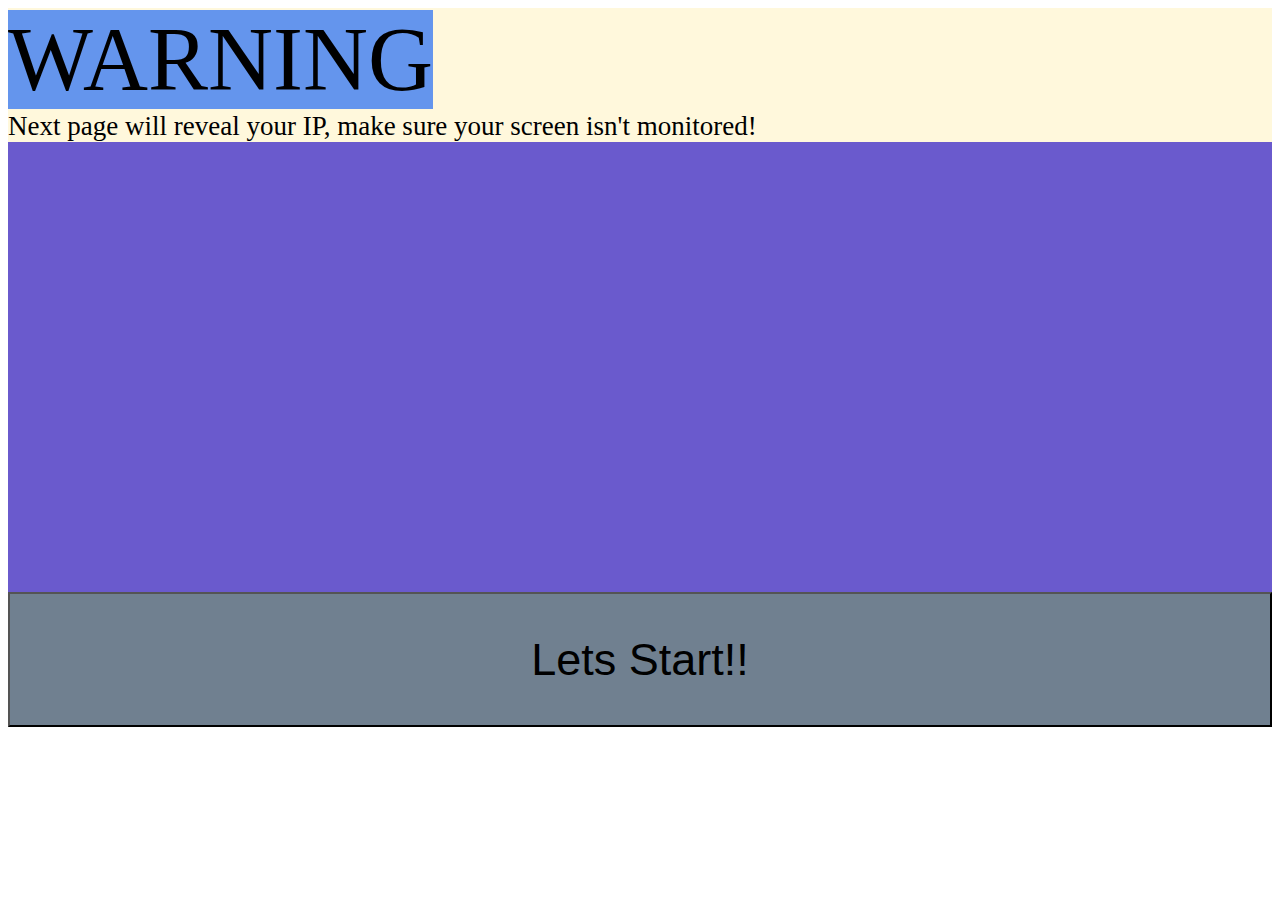
==== Pages/Applicationpage.html @ ebefe89c "Created Application Page" ====
<html lang="en">
    <head>
        <meta charset="UTF-8">
        <link rel="stylesheet" href="/CSS/Applicationpage.css">
    </head>
    <body>
        <div class="window">
            <div class="Header">
                <span class="Warning">WARNING</span>
                <br>
                Next page will reveal your IP, make sure your screen isn't monitored!
            </div>
            <div class="Animation"></div>
            <div class="Continue">
                <button id="ContinueButton" onclick="showStats()">Lets Start!!</button>
            </div>
        </div>
        <script src="/Js/Applicationpage.js"></script>
    </body>
</html>
---- CSS/Applicationpage.css ----
.window {
    /* background: red; */
    width: 100%;
    display: flex;
    flex-direction: column;
    justify-content: space-evenly;
}

/* Pre-Image Texts */
.Header {
    font-size: 3vh;
    background: cornsilk;
}

.Warning {
    font-size: 10vh;
    background: cornflowerblue;
}

/* Middle Animation */
.Animation {
    background: slateblue;
    height: 50vh;
}

/* Bottom Container */
.Continue {
    background: slategray;
    width: inherit;
    height: 15vh;
}

#ContinueButton {
    background: transparent;
    width: inherit;
    height: inherit;
    font-size: 5vh;
}
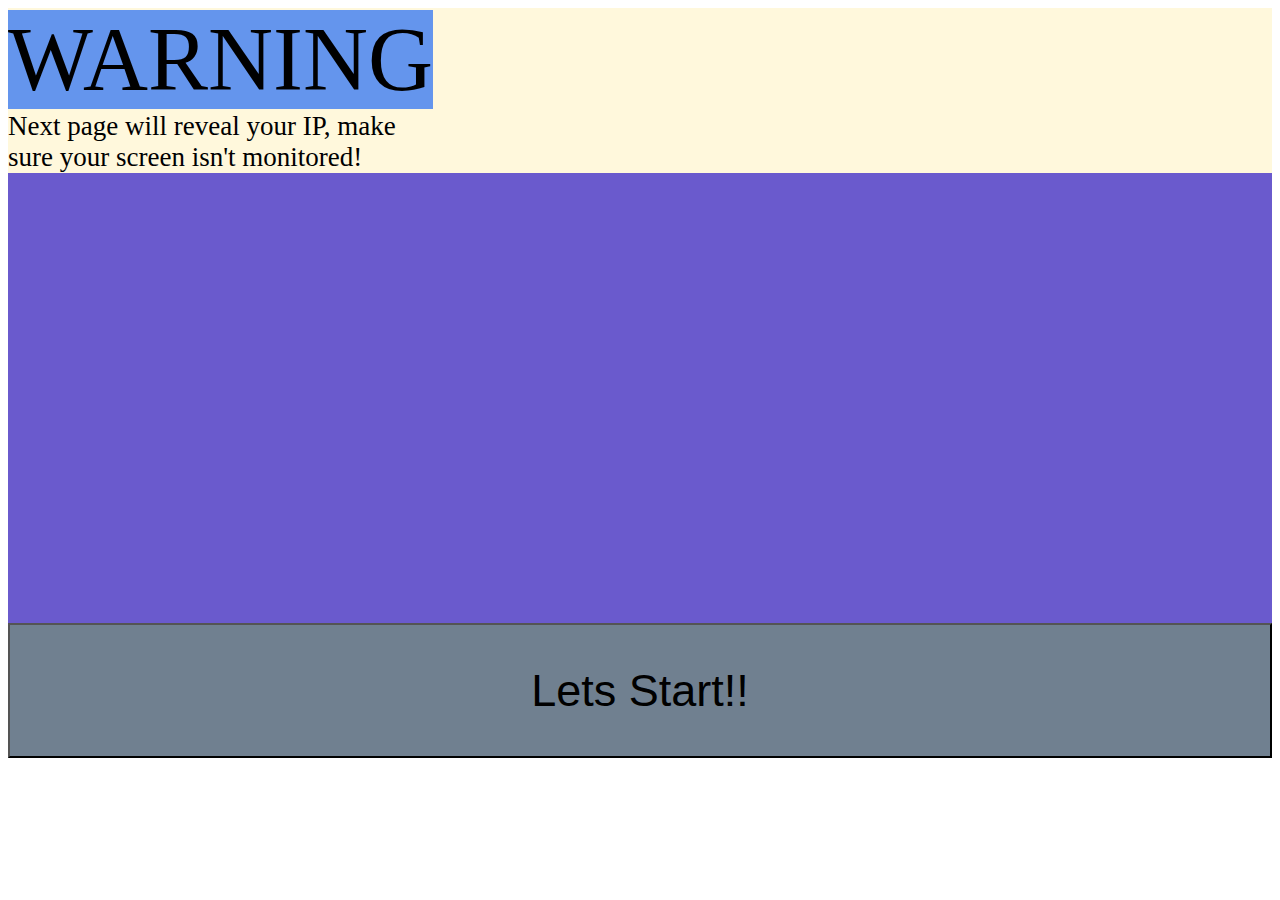
==== commit dd973d3f: "Finilize" ====
--- a/Pages/Applicationpage.html
+++ b/Pages/Applicationpage.html
@@ -8,13 +8,16 @@
             <div class="Header">
                 <span class="Warning">WARNING</span>
                 <br>
-                Next page will reveal your IP, make sure your screen isn't monitored!
+                Next page will reveal your IP, make
+                <br>
+                sure your screen isn't monitored!
             </div>
             <div class="Animation"></div>
             <div class="Continue">
                 <button id="ContinueButton" onclick="showStats()">Lets Start!!</button>
             </div>
         </div>
-        <script src="/Js/Applicationpage.js"></script>
+        <script src="/Js/Applicationpage.js" type="module"></script>
+        <script src="/Js/showStats.js"></script>
     </body>
 </html>